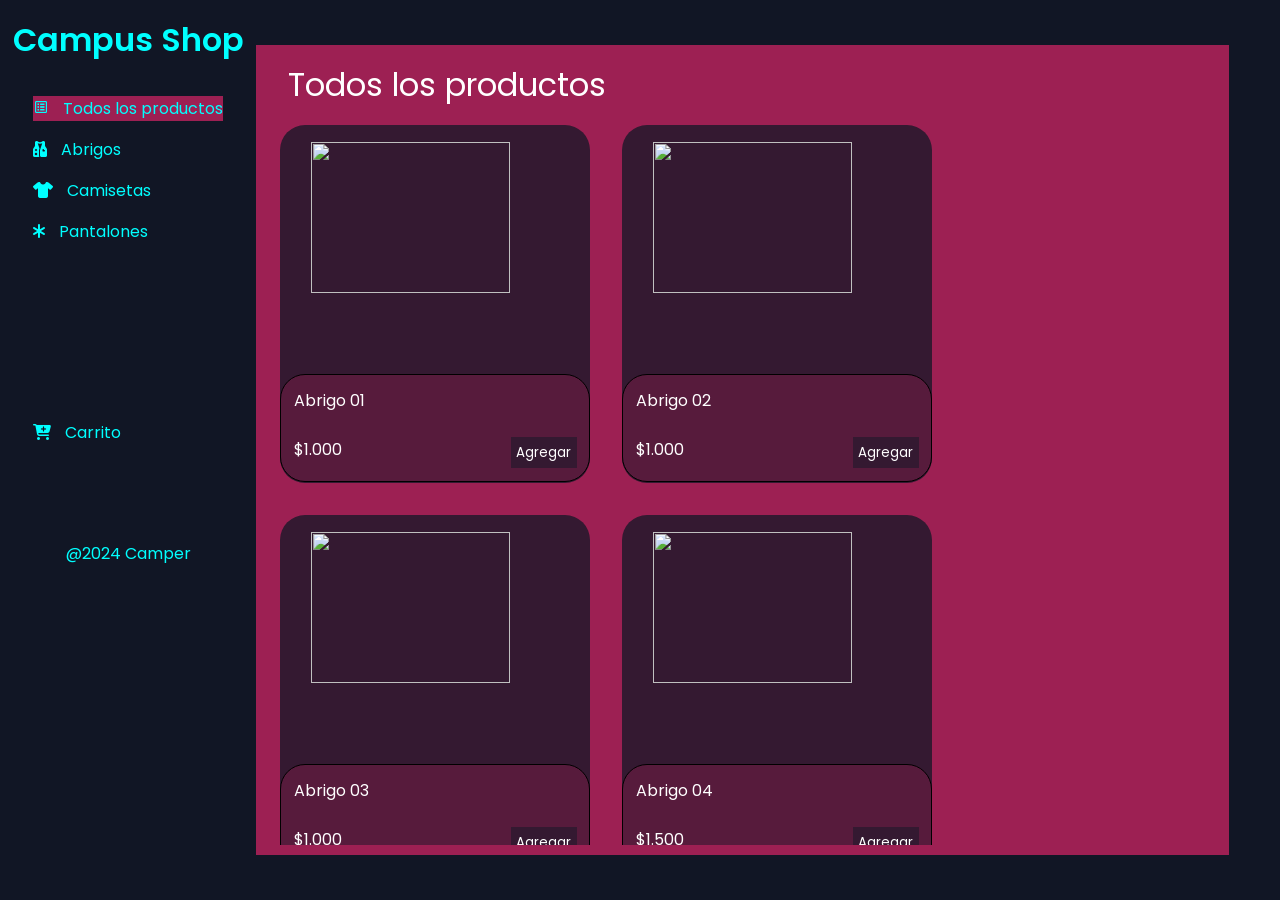
==== index.html @ 9654b3fc "feat: :tada: Inicializacion del proyecto" ====
<!DOCTYPE html>
<html lang="en">

<head>
    <meta charset="UTF-8">
    <meta name="viewport" content="width=device-width, initial-scale=1.0">
    <title>Proyecto Web</title>
    <script src="js/app.js" type="module" defer></script>
    <link rel="shortcut icon" href="image" type="image/png">
    <link href='https://unpkg.com/boxicons@2.1.4/css/boxicons.min.css' rel='stylesheet'>
    <link rel="stylesheet" href="https://cdnjs.cloudflare.com/ajax/libs/font-awesome/6.5.1/css/all.min.css"
        integrity="sha512-DTOQO9RWCH3ppGqcWaEA1BIZOC6xxalwEsw9c2QQeAIftl+Vegovlnee1c9QX4TctnWMn13TZye+giMm8e2LwA=="
        crossorigin="anonymous" referrerpolicy="no-referrer" />
    <link rel="stylesheet" href="css/style.css">

</head>

<body>
    <nav class="menu">
        <p class="title">Campus Shop</p>
        <ul>
            <li class="all__selector"><a href="#"><i class='bx bx-spreadsheet'></i>Todos los productos</a></li>
            <li><a href="views/abrigos.html"><i class="fa-solid fa-vest-patches"></i>Abrigos</a></li>
            <li><a href="views/camisetas.html"><i class="fa-solid fa-shirt"></i>Camisetas</a></li>
            <li><a href="views/pantalones.html"><i class="fa-solid fa-asterisk"></i>Pantalones</a></li>
            <li class="car"><a href="views/carrito.html"><i class="fa-solid fa-cart-plus"></i>Carrito</a></li>
        </ul>
        <p class="menu__footer">@2024 Camper</p>
    </nav>
    <section class="container">
        <p class="title">Todos los productos</p>
        <div class="cards__container">
            <div class="card">
                <img src=https://http2.mlstatic.com/D_NQ_NP_2X_787280-MCO51843885132_102022-F.webp alt="">
                <div class="content__card">
                    <p>Abrigo 01</p>
                    <div class="purchase">
                        <p class="price">$1.000</p>
                        <button>Agregar</button>
                    </div>
                </div>
            </div>
            <div class="card">
                <img src=https://http2.mlstatic.com/D_NQ_NP_2X_904140-MCO51843801912_102022-F.webp alt="">
                <div class="content__card">
                    <p>Abrigo 02</p>
                    <div class="purchase">
                        <p class="price">$1.000</p>
                        <button>Agregar</button>
                    </div>
                </div>
            </div>
            <div class="card">
                <img src=https://http2.mlstatic.com/D_NQ_NP_2X_930447-MCO71410142210_092023-F.webp alt="">
                <div class="content__card">
                    <p>Abrigo 03</p>
                    <div class="purchase">
                        <p class="price">$1.000</p>
                        <button>Agregar</button>
                    </div>
                </div>
            </div>
            <div class="card">
                <img src=https://http2.mlstatic.com/D_NQ_NP_2X_712593-MCO41606376126_052020-F.webp alt="">
                <div class="content__card">
                    <p>Abrigo 04</p>
                    <div class="purchase">
                        <p class="price">$1.500</p>
                        <button>Agregar</button>
                    </div>
                </div>
            </div>
            <div class="card">
                <img src=https://http2.mlstatic.com/D_NQ_NP_2X_906094-MCO53976036500_022023-F.webp alt="">
                <div class="content__card">
                    <p>Camisa 01</p>
                    <div class="purchase">
                        <p class="price">$1.800</p>
                        <button>Agregar</button>
                    </div>
                </div>
            </div>
            <div class="card">
                <img src=https://http2.mlstatic.com/D_NQ_NP_2X_649847-MCO43854241255_102020-F.webp" alt="">
                <div class="content__card">
                    <p>Camisa 02</p>
                    <div class="purchase">
                        <p class="price">$1.000</p>
                        <button>Agregar</button>
                    </div>
                </div>
            </div>
            <div class="card">
                <img src=https://http2.mlstatic.com/D_NQ_NP_2X_618657-MCO69523195685_052023-F.webp" alt="">
                <div class="content__card">
                    <p>Pantalon 01</p>
                    <div class="purchase">
                        <p class="price">$1.000</p>
                        <button>Agregar</button>
                    </div>
                </div>
            </div>
            <div class="card">
                <img src=https://http2.mlstatic.com/D_NQ_NP_2X_947436-MCO69626235546_052023-F.webp alt="">
                <div class="content__card">
                    <p>Pantalon 02</p>
                    <div class="purchase">
                        <p class="price">$1.000</p>
                        <button>Agregar</button>
                    </div>
                </div>
            </div>
            <div class="card">
                <img src=https://http2.mlstatic.com/D_NQ_NP_2X_758206-MCO70501309390_072023-F.webp alt="">
                <div class="content__card">
                    <p>Pantalon 03</p>
                    <div class="purchase">
                        <p class="price">$1.000</p>
                        <button>Agregar</button>
                    </div>
                </div>
            </div>
            <div class="card">
                <img src=https://http2.mlstatic.com/D_NQ_NP_2X_795748-MCO70527773883_072023-F.webp alt="">
                <div class="content__card">
                    <p>Pantalon 04</p>
                    <div class="purchase">
                        <p class="price">$1.000</p>
                        <button>Agregar</button>
                    </div>
                </div>
            </div>
        </div>
    </section>

</body>

</html>
---- css/style.css ----
@import url(variables.css);

* {
    margin: 0;
    padding: 0;
    box-sizing: border-box;
    font-family: "Poppins", sans-serif;
}

body {
    display: grid;
    grid-template-columns: 20vw 80vw;
    grid-template-rows: 1fr;
    background: var(--color-primary);

}

/*****MENU*****/
.menu {
    padding: 1em 0;
    width: 100%;
    height: 95vh;
    display: flex;
    flex-direction: column;
    justify-content: flex-start;
    align-items: center;
    gap: 1em;
    color: var(--color-font);

}

.menu ul {
    padding-top: 1em;
    display: flex;
    flex-direction: column;
    gap: 1em;
    list-style: none;
}

.menu ul li i {
    margin-right: .9em;
}

.menu ul li i,
a {
    color: var(--color-font);
    text-decoration: none;
    gap: .5em;
}

.menu .title {
    font-size: 2em;
    font-weight: 600;
}

.car {
    margin-top: 10em;
}

.menu__footer {
    margin-top: 5em;
}

.container {
    display: flex;
    flex-direction: column;
    width: 95%;
    height: 90vh;
    background: var(--color-quinary);
    margin-top: 5vh;
    gap: 1em;
    color: var(--color-font2);

}

.container .title {
    font-size: 2em;
    padding-left: 1em;
    padding-top: .5em;
}

.container .cards__container {
    /* background: green; */
    display: flex;
    flex-flow: row wrap;
    overflow-y: scroll;
    align-items: center;
    gap: 2em;
    height: 80vh;
    width: 100%;
    padding-left: 2.5%;
    padding-right: 2.5%;
    /* padding: 1em 2em; */

}

.container .cards__container .card {
    background: var(--color-secundary);
    width: 310px;
    height: 22.375em;
    display: flex;
    flex-direction: column;
    justify-content: center;
    align-items: center;
    border-radius: 25px;
}

.container .cards__container .card img {
    width: 80%;
    height: 65%;
    object-fit: contain;
    margin-top: 5%;
}

.container .cards__container .card .content__card {
    border: 1px solid black;
    width: 100%;
    height: 30%;
    border-radius: 25px;
    padding: .8em;
    background: var(--color-ternary);
}

.container .cards__container .card .content__card .purchase {
    display: flex;
    margin-top: 1.5em;
    flex-direction: row;
    justify-content: space-between;
}

.container .cards__container .card .content__card .purchase button {
    background: var(--color-secundary);
    border: none;
    color: var(--color-font2);
    padding: .4em;
}

.container .cards__container .card .content__card .purchase button:hover {
    color: var(--color-font);
}
.all__selector{
    background:var(--color-quinary);
    color: var(--color-font2);
}
.abrigos__selector{
    background:var(--color-quinary);
    color: var(--color-font2);
}
.camisas__selector{
    background:var(--color-quinary);
    color: var(--color-font2);
}
.pantalones__selector{
    background:var(--color-quinary);
    color: var(--color-font2);
}
#carritos__selector{
    background:var(--color-quinary);
    color: var(--color-font2);
}
.purchases__container{
    display: flex;
    flex-direction: column;
    overflow-y: scroll;
    align-items: flex-start;
    gap: 2em;
    height: auto;
    width: 100%;
    padding-left: 2.5%;
    padding-right: 2.5%;
}
.purchase__card{
    width: 100%;
    display: flex;
    flex-direction: row;
    justify-content: space-around;
    align-items: center;
    border-radius: 15px;
    background:var(--color-secundary) ;
}
.purchase__card .product{
    width: 12.375em;
    height: 12.375em;
}
.purchase__card .product img {
    width: 100%;
    height: 100%;
    object-fit: contain;
}
.purchase__card .box5 a {
    font-size: 4em;
}

.purchase__footer {
    width: 100%;
    height: auto;
    display: flex;
    flex-direction: row;
    justify-content: space-between;
    align-items: center;
    border-radius: 15px;
    padding: 1em 2em;
}
.purchase__footer .left {
    width: 30%;
    height: 100%;
    display: flex;
    flex-direction: row;
    justify-content: space-evenly;
    background: var(--color-secundary);
    border-radius: 15px;
}
.purchase__footer button, .purchase__footer .empty__car, .purchase__footer .empty__car a{
    background: var(--color-ternary);
    border: none;
    border-radius: 15px;
    color: var(--color-font2);
    padding: 1em;
}
.purchase__footer button:hover, .purchase__footer .empty__car :hover{
    color: var(--color-font);
    font-weight: 700;
}
.msg{
    margin: 1em 2em;
}
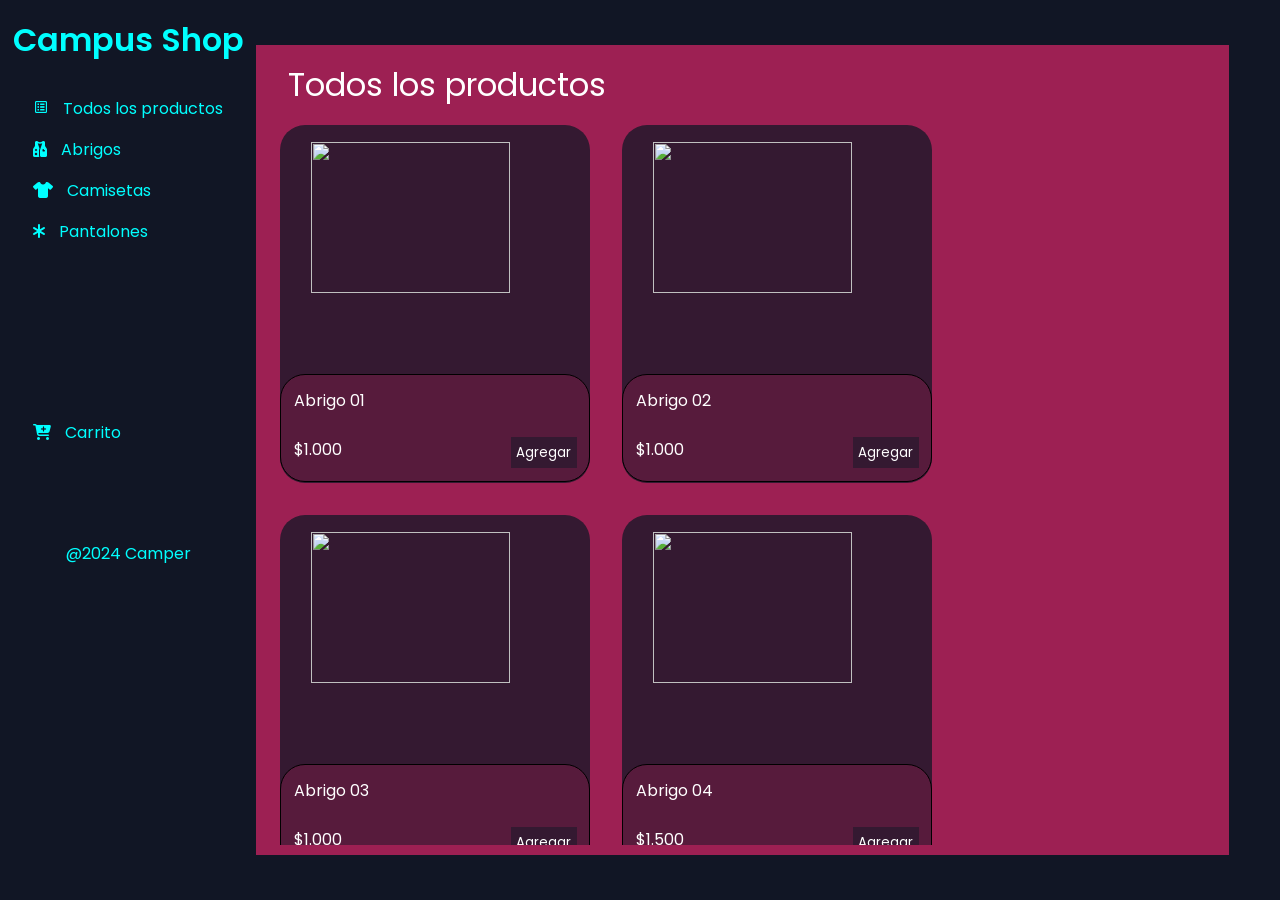
==== commit 0e01f6f1: "feat: :construction: Se termino de implementar la logica de cargar los datos en diferentes secciones" ====
--- a/index.html
+++ b/index.html
@@ -12,6 +12,7 @@
         integrity="sha512-DTOQO9RWCH3ppGqcWaEA1BIZOC6xxalwEsw9c2QQeAIftl+Vegovlnee1c9QX4TctnWMn13TZye+giMm8e2LwA=="
         crossorigin="anonymous" referrerpolicy="no-referrer" />
     <link rel="stylesheet" href="css/style.css">
+    <script type="module" src="js/main.js" defer></script>
 
 </head>
 
@@ -19,17 +20,17 @@
     <nav class="menu">
         <p class="title">Campus Shop</p>
         <ul>
-            <li class="all__selector"><a href="#"><i class='bx bx-spreadsheet'></i>Todos los productos</a></li>
-            <li><a href="views/abrigos.html"><i class="fa-solid fa-vest-patches"></i>Abrigos</a></li>
-            <li><a href="views/camisetas.html"><i class="fa-solid fa-shirt"></i>Camisetas</a></li>
-            <li><a href="views/pantalones.html"><i class="fa-solid fa-asterisk"></i>Pantalones</a></li>
+            <li  id="todos"><a href="#"><i class='bx bx-spreadsheet'></i>Todos los productos</a></li>
+            <li><a href="#" id="abrigos"><i class="fa-solid fa-vest-patches"></i>Abrigos</a></li>
+            <li><a href="#" id="camisetas"><i class="fa-solid fa-shirt"></i>Camisetas</a></li>
+            <li><a href="#"id="pantalones"><i class="fa-solid fa-asterisk"></i>Pantalones</a></li>
             <li class="car"><a href="views/carrito.html"><i class="fa-solid fa-cart-plus"></i>Carrito</a></li>
         </ul>
         <p class="menu__footer">@2024 Camper</p>
     </nav>
-    <section class="container">
+    <section class="container" id="container">
         <p class="title">Todos los productos</p>
-        <div class="cards__container">
+        <div class="cards__container" id="cards__container">
             <div class="card">
                 <img src=https://http2.mlstatic.com/D_NQ_NP_2X_787280-MCO51843885132_102022-F.webp alt="">
                 <div class="content__card">
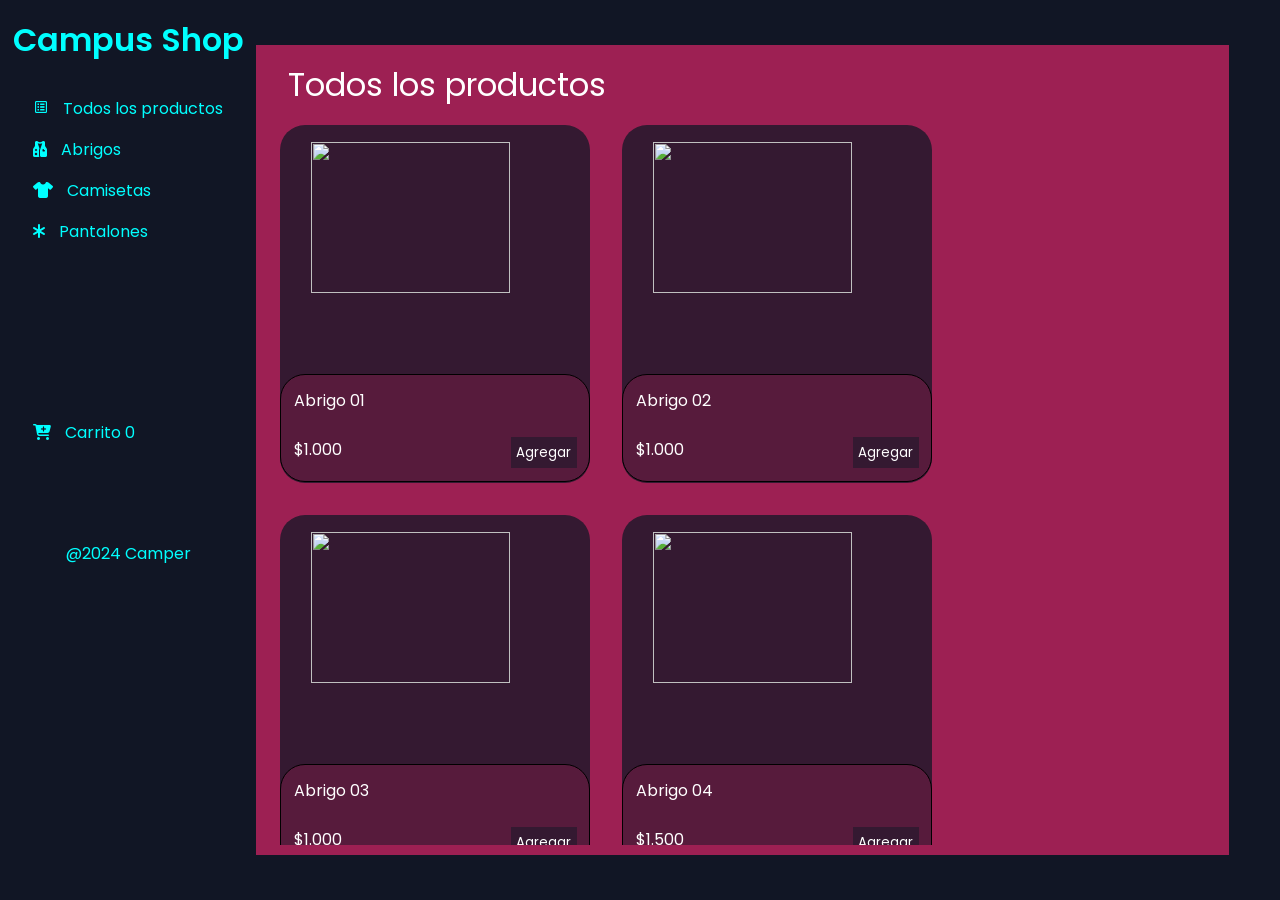
==== commit 4201020f: "feat: :construction: Se inicio la logica de carrito" ====
--- a/index.html
+++ b/index.html
@@ -24,12 +24,12 @@
             <li><a href="#" id="abrigos"><i class="fa-solid fa-vest-patches"></i>Abrigos</a></li>
             <li><a href="#" id="camisetas"><i class="fa-solid fa-shirt"></i>Camisetas</a></li>
             <li><a href="#"id="pantalones"><i class="fa-solid fa-asterisk"></i>Pantalones</a></li>
-            <li class="car"><a href="views/carrito.html"><i class="fa-solid fa-cart-plus"></i>Carrito</a></li>
+            <li class="car"><a href="views/carrito.html"><i class="fa-solid fa-cart-plus"></i>Carrito</a> <span id="numero">0</span></li>
         </ul>
         <p class="menu__footer">@2024 Camper</p>
     </nav>
     <section class="container" id="container">
-        <p class="title">Todos los productos</p>
+        <p class="title" id="productsTitle">Todos los productos</p>
         <div class="cards__container" id="cards__container">
             <div class="card">
                 <img src=https://http2.mlstatic.com/D_NQ_NP_2X_787280-MCO51843885132_102022-F.webp alt="">
